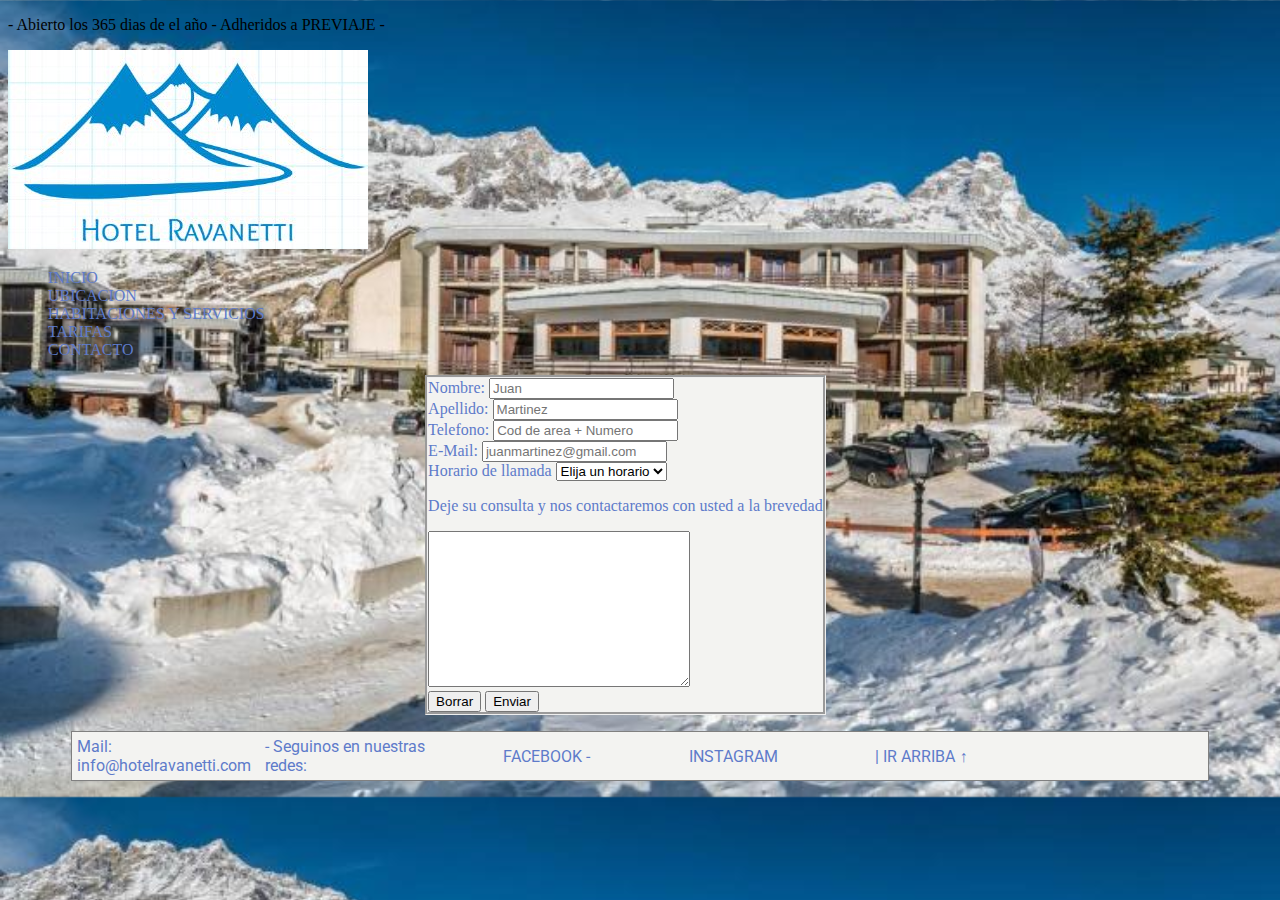
==== pages/contacto.html @ 8a92c785 "se agregaron carpetas, index y se modifico un archivo" ====
<!DOCTYPE html>
<html lang="en">

<head>
    <meta charset="UTF-8">
    <meta http-equiv="X-UA-Compatible" content="IE=edge">
    <meta name="viewport" content="width=device-width, initial-scale=1.0">
    <title>Hotel Ravanetti</title>
    <link rel="shortcut icon" href="../img/logo.JPG">
    <link rel="stylesheet" href="../css/style.css">
</head>

<body class="imagenfondo" >
    <header>
        <p class="publicidad">- Abierto los 365 dias de el año - Adheridos a PREVIAJE - </p>
    </header>
        <img class="logo" src="../img/logo.JPG" alt="LOGO DE EL HOTEL">
    <ul class="barra" >
        <li><a href="../index.html">INICIO</a></li>
        <li><a href="../pages/ubicacion.html">UBICACION</a></li>
        <li><a href="../pages/servicios.html">HABITACIONES Y SERVICIOS</a></li>
        <li><a href="../pages/tarifas.html">TARIFAS</a></li>
        <li><a href="../pages/contacto.html">CONTACTO</a></li>
    </ul>
    <article>
        <form class="datos">
            <label for="nombre">Nombre:</label>
            <input type="text" name="nombre" placeholder="Juan">
            <br>
            <label for="apellido">Apellido:</label>
            <input type="text" name="apellido" placeholder="Martinez">
            <br>
            <label for="telefono">Telefono:</label>
            <input type="tel" name="telefono" placeholder="Cod de area + Numero">
            <br>
            <label for="email">E-Mail:</label>
            <input type="email" name="email" placeholder="juanmartinez@gmail.com">
            <br>
            <label for="select">Horario de llamada</label>
                <select name="Horario">
                <option value="">Elija un horario</option>
                <option value="uno">de 8 a 14hs</option>
                <option value="dos">de 14 a 22hs</option>
            </select>
            <p>Deje su consulta y nos contactaremos con usted a la brevedad</p>
            <textarea name="consulta" id="" cols="30" rows="10"></textarea>
            <br>
            <input type="reset" value="Borrar">
            <input type="submit" value="Enviar">
        </form>
    </article>
    <footer>
        <ul class="final">
            <li><a href="mailto:info@hotelravanetti.com">Mail: info@hotelravanetti.com</a></li>
            <li>- Seguinos en nuestras redes: </li>
            <li><a href="https://www.facebook.com/hoteleuropa.com.ar/" target="_blank">FACEBOOK -</a></li>
            <li><a href="https://www.instagram.com/hotel_europa_sr/?hl=es" target="_blank">INSTAGRAM</a></li>
            <li><a href="../pages/contacto.html">| IR ARRIBA ↑</a></li>
        </ul>
    </footer>

</body>
</html>
---- css/style.css ----
@import url('https://fonts.googleapis.com/css2?family=Kaushan+Script&display=swap');
@import url('https://fonts.googleapis.com/css2?family=Roboto:wght@500&display=swap');

.imagenfondo {
    border-color: 1px solid greenyellow;
    background-image: url('../img/portada.jpg');   
    background-size: cover;

} 
/*contenedor de pagina*/
#grilla {
    /*border: 1px solid red;*/
    display: grid;
    grid-template-columns: auto auto auto;
    grid-template-rows: auto auto auto;
    grid-template-areas: "header header header"
    "article article article" "footer footer footer";
    grid-column-gap: 10px;
    grid-row-gap: 10px;
    justify-content: center;
}
/*template areas*/


header {
    grid-area: header;
}

article {
    grid-area: article;
}

footer {
    grid-area: footer;
}
/*publicidad*/
#publicidad {
    text-align: center;
    font-size: 25px;
    background-color: rgb(177, 188, 218, 0.5);
    /*border: groove 2px greenyellow;*/
    font-family: 'Kaushan Script', cursive;
    margin: 20px 200px 20px 200px;
}
/*Logo*/
#logo {
    display: flex;
    justify-content: center;
}

a {
    outline: none;
    text-decoration: none;
    color: rgb(94, 123, 202);
}
/*contenedor navegacion*/
#contnav {
    border: 2px solid transparent;
    background-color: rgb(243, 243, 241, 0.5);
    margin: 20px 50px 20px 50px;
}
#navg {
    display: flex;
    justify-content: space-around;
}
/*botones*/


li {
    list-style: none;
}

.arti {
    /*border: 2px solid purple;*/
    margin: 50px 50px 50px 50px;
    padding: 50px 50px 50px 50px;
    display: flex;
    
    justify-content: center;
}
/*footer*/
.final {
    font-family: 'Roboto', sans-serif;
    color: rgb(94, 123, 202);
    display: flex;
    justify-content: space-evenly;
    background-color: rgb(243, 243, 241, 0.8);
    font-size: 16px;
    overflow: hidden; 
    border: groove 1px gray;
    list-style-type: none;
    margin-left: 10px;
    margin-right: 10px;
    padding-left: 1%;
    padding-right: 1%;
}


.fotos {
    max-width: 300px;
    max-height: 300px;
    margin-left: 140px;
    margin-right: 80px;
}


.mapa {
    margin-left: 20%;
    margin-bottom: 50px ;
}

.direccion {
    background-color: rgb(243, 243, 241);
    font-family: 'Roboto', serif;
    width: 1100px;
    height: 35px;
    font-size: 25px;
    display: flex;
    justify-content: space-evenly;
    margin-left: 10%;
}


.datos {
    color: rgb(94, 123, 202);
    background-color: rgb(243, 243, 241);
    display: inline-block;
    border: groove 3px;
    margin-left: 33%;
}
/*media celular*/
@media screen and (min-width: 320px) {

    .imagenfondo {
        border-color: 1px solid greenyellow;
        background-image: url('../img/portada.jpg');   
        
    }
    #grilla {
        display: grid;
        grid-template-columns: 100%;
        grid-template-rows: auto auto auto;
        grid-template-areas: "header" "article" "footer";
    }

    #publicidad {
        display: flex;
        justify-content: center;
        transform: translate(3px, 1px);
        margin: 10px 10px 50px 10px;
    }

    #logo {
        display: flex;
        justify-content: center;
        transform: translate(3px,1px);
    
    }
    #contnav {
        display: flex;
        justify-content: space-around;
        align-items: center;
        background-color: rgb(243, 243, 241, 0.5);
        padding: 5px 5px 5px 5px;
        

    }
    #navg {
        background-color: rgb(243, 243, 241,0.8);
        font-family: 'Roboto', serif;
        font-size: 20px;
        display: grid;
        grid-template-rows: repeat(4, 5rem);
        padding: 5px 5px 5px 5px;
    }
    #info {
        display: grid;
        justify-content: center;
    }
    #mapa {
        display: flex;
        justify-content: center;
        transform: scale(0.5,0.5);
        margin: 20px 20px 20px 20px;

    }
    #direccion {
        background-color: rgb(243, 243, 241);
        font-family: 'Roboto', serif;
        display: grid;
        justify-content: space-around;
        align-content: center;
        margin: 10px 10px 10px 10px;
        padding: 20px 20px 20px 20px;    
        }
    .final {
        display: grid;
        justify-content: space-around;
        align-items: center;
        margin-left: 5%;
        margin-right: 5%;
        
    }



    /*media tablet*/
    
@media screen and (min-width: 650px) {
    #grilla {
        /*border: 1px solid red;*/
        display: grid;
        grid-template-columns: 50% 50%;
        grid-template-rows: auto auto;
        grid-template-areas: "header header"
        "article article" "footer footer";
        grid-column-gap: 10px;
        grid-row-gap: 10px;
    }
    #publicidad {
        text-align: center;
        font-size: 25px;
        background-color: rgb(177, 188, 218, 0.5);
        /*border: groove 2px greenyellow;*/
        font-family: 'Kaushan Script', cursive;
        margin: 20px 200px 20px 200px;
    }

    #contnav {
    display: flex;
    justify-content: center;
    border: 2px solid transparent;
    background-color: rgb(243, 243, 241, 0.5);
    margin: 20px 10px 20px 50px;
    
    }
    
    #navg {
    display: grid;
    grid-template-columns: repeat(5,1fr);
    grid-template-rows: 1fr;
    justify-items: center;
    align-items: center;
    align-content: center;
    font-family: 'Roboto', serif;
    background-color: rgb(243, 243, 241);
    margin: 20px 10px 20px 10px; 
    padding: 10px 10px 10px 10px;  
    }

    #mapa {
        display: flex;
        align-content: center;
        margin: 20px 20px 20px 20px;
        padding: 10px 10px 10px 10px;
        transform: scale(0.8,0.8);
    }

    .final {
    display: grid;
    grid-template-columns: repeat(6,1fr);
    grid-template-rows: 1fr;
    justify-items: center;
    align-items: center;
    font-family: 'Roboto', serif;
    font-size: 16px;
    background-color: rgb(243, 243, 241);
    margin-left: 5%;
    margin-right: 5%;
    padding: 5px 5px 5px 5px;
    }
}
}
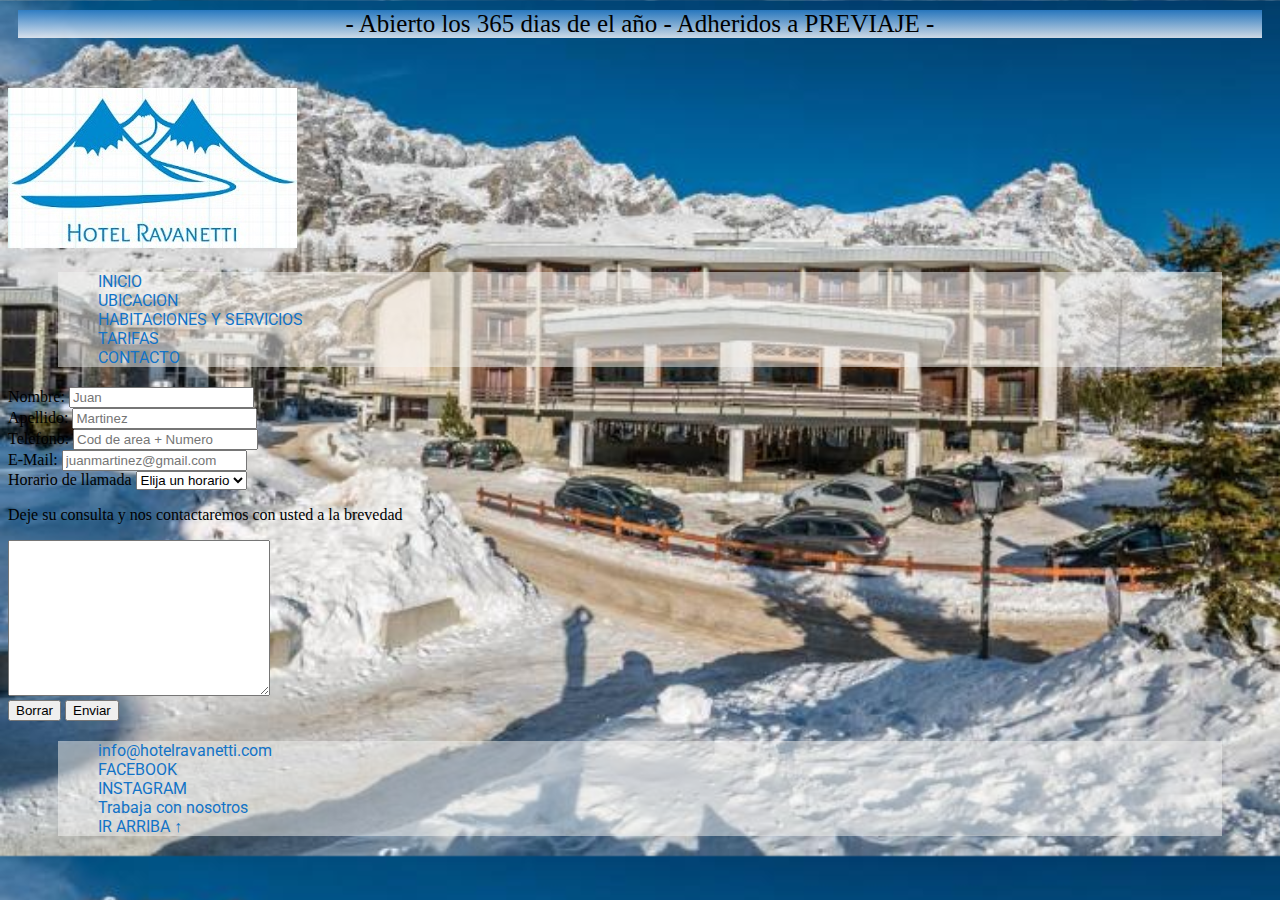
==== commit 00798795: "se incluye contacyo y se corrigen todos los links" ====
--- a/pages/contacto.html
+++ b/pages/contacto.html
@@ -1,28 +1,60 @@
 <!DOCTYPE html>
-<html lang="en">
+<html lang="es">
 
 <head>
     <meta charset="UTF-8">
     <meta http-equiv="X-UA-Compatible" content="IE=edge">
     <meta name="viewport" content="width=device-width, initial-scale=1.0">
-    <title>Hotel Ravanetti</title>
-    <link rel="shortcut icon" href="../img/logo.JPG">
-    <link rel="stylesheet" href="../css/style.css">
+    <title> Hotel Ravanetti - Contacto </title> <!-- titulo en ventana-->
+    <!-- logo en ventana-->
+    <link rel="shortcut icon" href="../img/logo.JPG"> 
+    <!--BS css-->
+    <link href="https://cdn.jsdelivr.net/npm/bootstrap@5.1.3/dist/css/bootstrap.min.css" rel="stylesheet" integrity="sha384-1BmE4kWBq78iYhFldvKuhfTAU6auU8tT94WrHftjDbrCEXSU1oBoqyl2QvZ6jIW3" crossorigin="anonymous">
+    <!--mi css-->
+    <link rel="stylesheet" href="../css/style.css"> 
 </head>
 
-<body class="imagenfondo" >
+<!-- inicio de body-->
+
+<body class="imagenfondo">
+
+    <!--inicio contenedor-->
+    <div class="container-fluid">
+
+    <!--inicio de header-->
+
     <header>
-        <p class="publicidad">- Abierto los 365 dias de el año - Adheridos a PREVIAJE - </p>
+        <!-- publicidad-->
+        <p id="publicidad">- Abierto los 365 dias de el año - Adheridos a PREVIAJE - </p>
+        <!--logo -->
+        <p><a href="../index.html"><img src="../img/logo.JPG" class="rounded mx-auto d-block" alt="LOGO HOTEL"></a></p>
+       
+        <!-- inicio navegador-->
+
+        <nav>
+            <ul class="nav justify-content-center">
+                <!-- botones-->
+                <li class="nav-item">
+                    <a class="nav-link active" aria-current="page" href="../index.html"> INICIO </a>
+                </li>
+                <li class="nav-item">
+                    <a class="nav-link active" href="../pages/ubicacion.html"> UBICACION </a>
+                </li>
+                <li class="nav-item">
+                    <a class="nav-link active" href="../pages/servicios.html"> HABITACIONES Y SERVICIOS </a>
+                </li>
+                <li class="nav-item">
+                    <a class="nav-link active" href="../pages/tarifas.html"> TARIFAS </a>
+                </li>
+                <li class="nav-item">
+                    <a class="nav-link active" href="../pages/contacto.html"> CONTACTO </a>
+                </li>
+            </ul>
+        </nav>
+    <!-- fin de header -->
     </header>
-        <img class="logo" src="../img/logo.JPG" alt="LOGO DE EL HOTEL">
-    <ul class="barra" >
-        <li><a href="../index.html">INICIO</a></li>
-        <li><a href="../pages/ubicacion.html">UBICACION</a></li>
-        <li><a href="../pages/servicios.html">HABITACIONES Y SERVICIOS</a></li>
-        <li><a href="../pages/tarifas.html">TARIFAS</a></li>
-        <li><a href="../pages/contacto.html">CONTACTO</a></li>
-    </ul>
-    <article>
+    <!--Inicio formulario contacto-->
+    <article class="container-fluid" >
         <form class="datos">
             <label for="nombre">Nombre:</label>
             <input type="text" name="nombre" placeholder="Juan">
@@ -48,16 +80,38 @@
             <input type="reset" value="Borrar">
             <input type="submit" value="Enviar">
         </form>
+        <!-- Fin formulario contacto-->
     </article>
+    <!-- inicio footer-->
     <footer>
-        <ul class="final">
-            <li><a href="mailto:info@hotelravanetti.com">Mail: info@hotelravanetti.com</a></li>
-            <li>- Seguinos en nuestras redes: </li>
-            <li><a href="https://www.facebook.com/hoteleuropa.com.ar/" target="_blank">FACEBOOK -</a></li>
-            <li><a href="https://www.instagram.com/hotel_europa_sr/?hl=es" target="_blank">INSTAGRAM</a></li>
-            <li><a href="../pages/contacto.html">| IR ARRIBA ↑</a></li>
-        </ul>
+
+        <nav>
+            <ul class="nav justify-content-center">
+                <li class="nav-item">
+                    <a class="nav-link active" aria-current="page" href="mailto:info@hotelravanetti.com"> info@hotelravanetti.com </a>
+                </li>
+                <li class="nav-item">
+                    <a class="nav-link active" href="#"> FACEBOOK </a>
+                </li>
+                <li class="nav-item">
+                    <a class="nav-link active" href="#"> INSTAGRAM </a>
+                </li>
+                <li class="nav-item">
+                    <a class="nav-link active" href="#"> Trabaja con nosotros </a>
+                </li>
+                <li class="nav-item">
+                    <a class="nav-link active" href="../pages/contacto.html"> IR ARRIBA ↑ </a>
+                </li>
+            </nav>
     </footer>
+    <!--fin footer-->
+<!--fin de contenedor-->
+</div>
+
+<!-- JS de BS-->
+<script src="https://cdn.jsdelivr.net/npm/bootstrap@5.1.3/dist/js/bootstrap.bundle.min.js" integrity="sha384-ka7Sk0Gln4gmtz2MlQnikT1wXgYsOg+OMhuP+IlRH9sENBO0LRn5q+8nbTov4+1p" crossorigin="anonymous"></script>
+<script src="https://cdn.jsdelivr.net/npm/@popperjs/core@2.10.2/dist/umd/popper.min.js" integrity="sha384-7+zCNj/IqJ95wo16oMtfsKbZ9ccEh31eOz1HGyDuCQ6wgnyJNSYdrPa03rtR1zdB" crossorigin="anonymous"></script>
+<script src="https://cdn.jsdelivr.net/npm/bootstrap@5.1.3/dist/js/bootstrap.min.js" integrity="sha384-QJHtvGhmr9XOIpI6YVutG+2QOK9T+ZnN4kzFN1RtK3zEFEIsxhlmWl5/YESvpZ13" crossorigin="anonymous"></script>
 
 </body>
 </html>--- a/css/style.css
+++ b/css/style.css
@@ -7,9 +7,10 @@
     background-size: cover;
 
 } 
+
 /*contenedor de pagina*/
+
 #grilla {
-    /*border: 1px solid red;*/
     display: grid;
     grid-template-columns: auto auto auto;
     grid-template-rows: auto auto auto;
@@ -19,8 +20,8 @@
     grid-row-gap: 10px;
     justify-content: center;
 }
+
 /*template areas*/
-
 
 header {
     grid-area: header;
@@ -33,107 +34,124 @@
 footer {
     grid-area: footer;
 }
+
 /*publicidad*/
+
 #publicidad {
     text-align: center;
     font-size: 25px;
     background-color: rgb(177, 188, 218, 0.5);
     /*border: groove 2px greenyellow;*/
-    font-family: 'Kaushan Script', cursive;
     margin: 20px 200px 20px 200px;
-}
-/*Logo*/
-#logo {
-    display: flex;
-    justify-content: center;
-}
+    background-image: linear-gradient(rgb(18,115,199,0.7),rgb(255, 255, 255,0.7));
+}
+/*links cambio de color*/
 
 a {
     outline: none;
     text-decoration: none;
-    color: rgb(94, 123, 202);
-}
+    color: rgba(94, 123, 202, 0.8);
+    transition: all 1s;
+}
+a:hover {
+    color: rgb(18, 115, 199);
+}
+
+li {
+    list-style: none;
+    transition: all 2s;
+}
+
+li:hover {
+    background-color: rgb(134, 165, 248);
+}
+
 /*contenedor navegacion*/
-#contnav {
-    border: 2px solid transparent;
+
+.nav {
+    border: 2px solid groove;
     background-color: rgb(243, 243, 241, 0.5);
     margin: 20px 50px 20px 50px;
-}
-#navg {
-    display: flex;
-    justify-content: space-around;
-}
-/*botones*/
-
-
-li {
-    list-style: none;
-}
+    font-family: 'Roboto', sans-serif;
+
+}
+
+.nav-link {
+    color: rgb(18, 115, 199);
+}
+
+/*ARTICLE*/
 
 .arti {
     /*border: 2px solid purple;*/
     margin: 50px 50px 50px 50px;
     padding: 50px 50px 50px 50px;
     display: flex;
-    
-    justify-content: center;
-}
-/*footer*/
-.final {
-    font-family: 'Roboto', sans-serif;
-    color: rgb(94, 123, 202);
-    display: flex;
-    justify-content: space-evenly;
-    background-color: rgb(243, 243, 241, 0.8);
-    font-size: 16px;
-    overflow: hidden; 
-    border: groove 1px gray;
-    list-style-type: none;
-    margin-left: 10px;
+    justify-content: center;
+}
+
+/*MAPA*/
+
+.card {
+    display: flex;
+    justify-content: center;
+    transform: scale(0.9,0.9);
+    margin: 20px 20px 20px 20px;
+}
+
+.card-text {
+    display: flex;
+    justify-content: center;
+}
+
+/* CAROUSEL */
+.carousel {
+    display: flex;
+    justify-content: center;
+}
+.carousel-inner {
+    display: flex;
+    padding-top: 50px;
+    height: 700px;
+    width: 700px;
+}
+.titulo5 {
+    color: black;
+    font-weight: bold;
+}
+.colorcarousel {
+    color: rgb(18, 115, 199);
+    font-weight: bold;
+}
+.carousel-caption {
+    display: flex;
+    justify-content: center;
+    transform: translate(110px, -220px);
+    padding-top: 5px;
+}
+    .carousel-control-prev-icon {
+        transform: translate(0px, -30px);
+    }
+    .carousel-control-next-icon {
+        transform: translate(0px, -30px);
+}
+
+/*TARIFAS*/
+
+th {
+    display: flex;
+    justify-content: center;
+    margin-left: 50px;
     margin-right: 10px;
-    padding-left: 1%;
-    padding-right: 1%;
-}
-
-
-.fotos {
-    max-width: 300px;
-    max-height: 300px;
-    margin-left: 140px;
-    margin-right: 80px;
-}
-
-
-.mapa {
-    margin-left: 20%;
-    margin-bottom: 50px ;
-}
-
-.direccion {
-    background-color: rgb(243, 243, 241);
-    font-family: 'Roboto', serif;
-    width: 1100px;
-    height: 35px;
-    font-size: 25px;
-    display: flex;
-    justify-content: space-evenly;
-    margin-left: 10%;
-}
-
-
-.datos {
-    color: rgb(94, 123, 202);
-    background-color: rgb(243, 243, 241);
-    display: inline-block;
-    border: groove 3px;
-    margin-left: 33%;
-}
+}
+ 
+
 /*media celular*/
 @media screen and (min-width: 320px) {
 
     .imagenfondo {
         border-color: 1px solid greenyellow;
-        background-image: url('../img/portada.jpg');   
+        background-image: url('../img/portada.jpg');
         
     }
     #grilla {
@@ -146,128 +164,93 @@
     #publicidad {
         display: flex;
         justify-content: center;
-        transform: translate(3px, 1px);
         margin: 10px 10px 50px 10px;
     }
 
     #logo {
         display: flex;
         justify-content: center;
-        transform: translate(3px,1px);
-    
-    }
-    #contnav {
-        display: flex;
-        justify-content: space-around;
-        align-items: center;
+    }
+   
+    .carousel-inner {
+        padding-top: 50px;
+        height: 700px;
+        width: 700px;
+    }
+    .carousel-caption {
+        display: flex;
+        justify-content: center;
+        transform: translate(0px, -120px);
+        padding-top: 5px;
+
+    }
+    .titulo5 {
+        color: black;
+        font-weight: bold;
+    }
+    .colorcarousel {
+        color: rgb(18, 115, 199);
+        font-weight: bold;
         background-color: rgb(243, 243, 241, 0.5);
-        padding: 5px 5px 5px 5px;
+    }
+    .carousel-control-prev-icon {
+        transform: translate(0px, -130px);
+    }
+    .carousel-control-next-icon {
+        transform: translate(0px, -130px);
+    }
+}
+/*media celular*/
+@media screen and (min-width: 600px) {
+
+    .imagenfondo {
+        border-color: 1px solid greenyellow;
+        background-image: url('../img/portada.jpg');
         
-
-    }
-    #navg {
-        background-color: rgb(243, 243, 241,0.8);
-        font-family: 'Roboto', serif;
-        font-size: 20px;
+    }
+    #grilla {
         display: grid;
-        grid-template-rows: repeat(4, 5rem);
-        padding: 5px 5px 5px 5px;
-    }
-    #info {
-        display: grid;
-        justify-content: center;
-    }
-    #mapa {
-        display: flex;
-        justify-content: center;
-        transform: scale(0.5,0.5);
-        margin: 20px 20px 20px 20px;
-
-    }
-    #direccion {
-        background-color: rgb(243, 243, 241);
-        font-family: 'Roboto', serif;
-        display: grid;
-        justify-content: space-around;
-        align-content: center;
-        margin: 10px 10px 10px 10px;
-        padding: 20px 20px 20px 20px;    
-        }
-    .final {
-        display: grid;
-        justify-content: space-around;
-        align-items: center;
-        margin-left: 5%;
-        margin-right: 5%;
-        
-    }
-
-
-
-    /*media tablet*/
-    
-@media screen and (min-width: 650px) {
-    #grilla {
-        /*border: 1px solid red;*/
-        display: grid;
-        grid-template-columns: 50% 50%;
-        grid-template-rows: auto auto;
-        grid-template-areas: "header header"
-        "article article" "footer footer";
-        grid-column-gap: 10px;
-        grid-row-gap: 10px;
-    }
+        grid-template-columns: 100%;
+        grid-template-rows: auto auto auto;
+        grid-template-areas: "header" "article" "footer";
+    }
+
     #publicidad {
-        text-align: center;
-        font-size: 25px;
-        background-color: rgb(177, 188, 218, 0.5);
-        /*border: groove 2px greenyellow;*/
-        font-family: 'Kaushan Script', cursive;
-        margin: 20px 200px 20px 200px;
-    }
-
-    #contnav {
-    display: flex;
-    justify-content: center;
-    border: 2px solid transparent;
-    background-color: rgb(243, 243, 241, 0.5);
-    margin: 20px 10px 20px 50px;
-    
-    }
-    
-    #navg {
-    display: grid;
-    grid-template-columns: repeat(5,1fr);
-    grid-template-rows: 1fr;
-    justify-items: center;
-    align-items: center;
-    align-content: center;
-    font-family: 'Roboto', serif;
-    background-color: rgb(243, 243, 241);
-    margin: 20px 10px 20px 10px; 
-    padding: 10px 10px 10px 10px;  
-    }
-
-    #mapa {
-        display: flex;
-        align-content: center;
-        margin: 20px 20px 20px 20px;
-        padding: 10px 10px 10px 10px;
-        transform: scale(0.8,0.8);
-    }
-
-    .final {
-    display: grid;
-    grid-template-columns: repeat(6,1fr);
-    grid-template-rows: 1fr;
-    justify-items: center;
-    align-items: center;
-    font-family: 'Roboto', serif;
-    font-size: 16px;
-    background-color: rgb(243, 243, 241);
-    margin-left: 5%;
-    margin-right: 5%;
-    padding: 5px 5px 5px 5px;
-    }
-}
-}+        display: flex;
+        justify-content: center;
+        margin: 10px 10px 50px 10px;
+    }
+
+    #logo {
+        display: flex;
+        justify-content: center;
+    }
+   
+    .carousel-inner {
+        padding-top: 50px;
+        height: 700px;
+        width: 700px;
+    }
+    .carousel-caption {
+        display: flex;
+        justify-content: center;
+        transform: translate(0px, 0px);
+        padding-top: 5px;
+
+    }
+    .titulo5 {
+        color: black;
+        font-weight: bold;
+    }
+    .colorcarousel {
+        color: rgb(18, 115, 199);
+        font-weight: bold;
+        background-color: rgb(243, 243, 241, 0.5);
+    }
+    .carousel-control-prev-icon {
+        transform: translate(0px, -30px);
+    }
+    .carousel-control-next-icon {
+        transform: translate(0px, -30px);
+    }
+}
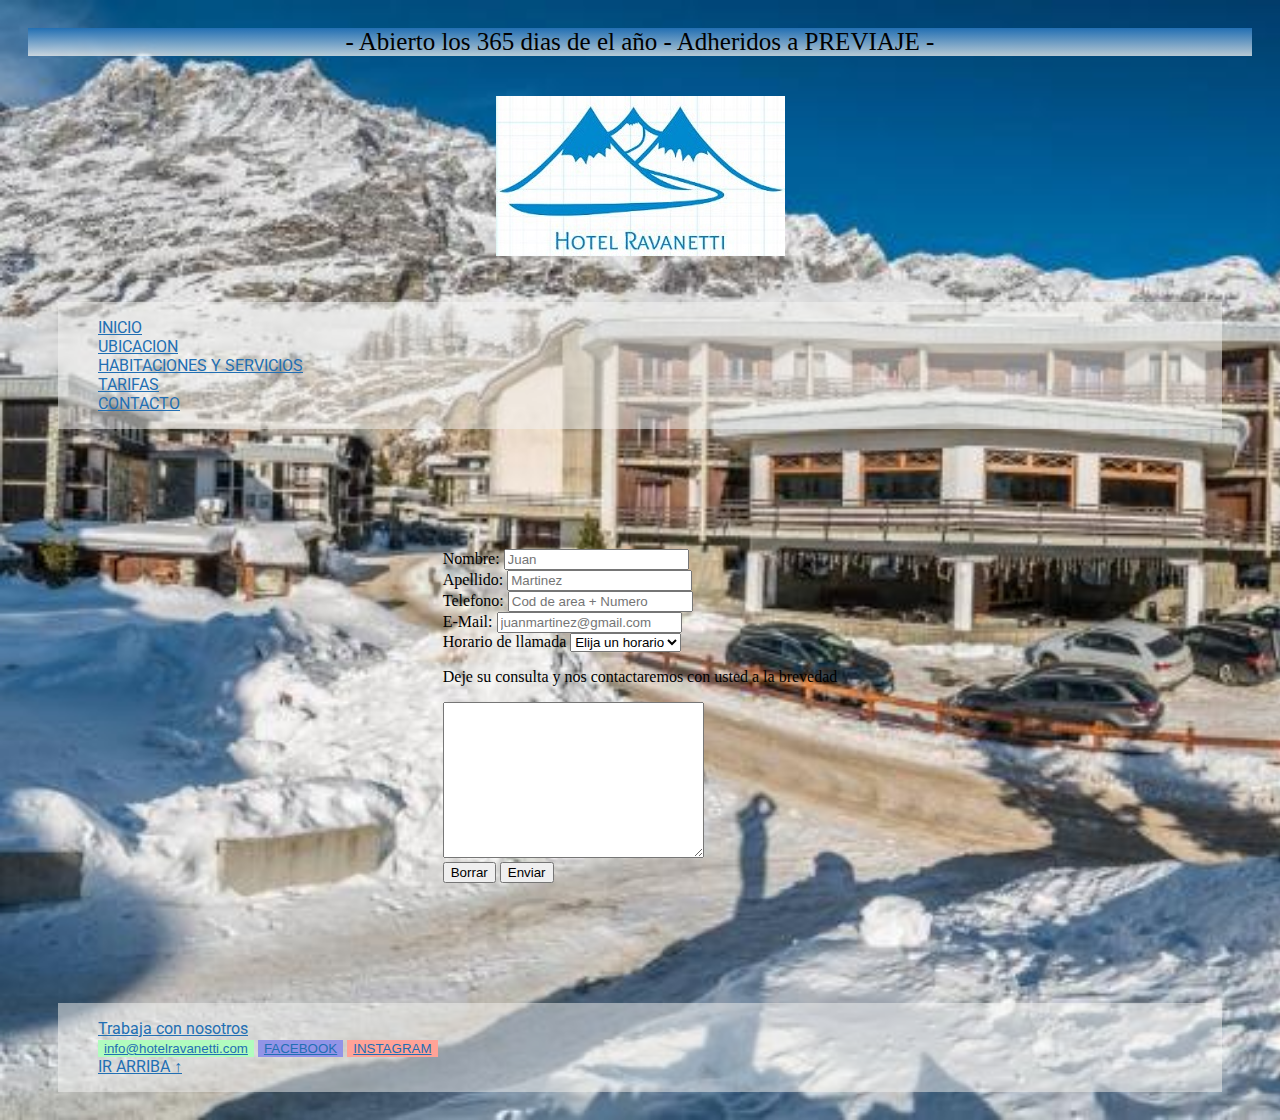
==== commit 2114cad5: "agregado de keywords,descripcion, mapa y extend" ====
--- a/pages/contacto.html
+++ b/pages/contacto.html
@@ -5,18 +5,20 @@
     <meta charset="UTF-8">
     <meta http-equiv="X-UA-Compatible" content="IE=edge">
     <meta name="viewport" content="width=device-width, initial-scale=1.0">
+    <meta name="description" content="Lujoso hotel ubicado en la patagonia Argentina con vista a la montaña">
+    <meta name="keywords" content="CONTACTO, INICIO, HOTEL, ALOJAMIENTO, ESTADIA, RESERVA, PATAGONIA, ARGENTINA, TURISMO, VACACIONES, SPA," > 
     <title> Hotel Ravanetti - Contacto </title> <!-- titulo en ventana-->
     <!-- logo en ventana-->
     <link rel="shortcut icon" href="../img/logo.JPG"> 
     <!--BS css-->
     <link href="https://cdn.jsdelivr.net/npm/bootstrap@5.1.3/dist/css/bootstrap.min.css" rel="stylesheet" integrity="sha384-1BmE4kWBq78iYhFldvKuhfTAU6auU8tT94WrHftjDbrCEXSU1oBoqyl2QvZ6jIW3" crossorigin="anonymous">
     <!--mi css-->
-    <link rel="stylesheet" href="../css/style.css"> 
+    <link rel="stylesheet" href="../scss/styles.css"> 
 </head>
 
 <!-- inicio de body-->
 
-<body class="imagenfondo">
+<body>
 
     <!--inicio contenedor-->
     <div class="container-fluid">
@@ -25,7 +27,7 @@
 
     <header>
         <!-- publicidad-->
-        <p id="publicidad">- Abierto los 365 dias de el año - Adheridos a PREVIAJE - </p>
+        <p id="publi">- Abierto los 365 dias de el año - Adheridos a PREVIAJE - </p>
         <!--logo -->
         <p><a href="../index.html"><img src="../img/logo.JPG" class="rounded mx-auto d-block" alt="LOGO HOTEL"></a></p>
        
@@ -88,21 +90,28 @@
         <nav>
             <ul class="nav justify-content-center">
                 <li class="nav-item">
+                    <a class="nav-link active" href="#"> Trabaja con nosotros </a>
+                </li>
+                <button class="btn--send-mail" >
+                <li class="nav-item">
                     <a class="nav-link active" aria-current="page" href="mailto:info@hotelravanetti.com"> info@hotelravanetti.com </a>
                 </li>
+                </button>
+                <button class="btn--facebook">
                 <li class="nav-item">
                     <a class="nav-link active" href="#"> FACEBOOK </a>
                 </li>
+                </button>
+                <button class="btn--instagram">
                 <li class="nav-item">
                     <a class="nav-link active" href="#"> INSTAGRAM </a>
                 </li>
-                <li class="nav-item">
-                    <a class="nav-link active" href="#"> Trabaja con nosotros </a>
-                </li>
+                </button>
                 <li class="nav-item">
                     <a class="nav-link active" href="../pages/contacto.html"> IR ARRIBA ↑ </a>
                 </li>
             </nav>
+        
     </footer>
     <!--fin footer-->
 <!--fin de contenedor-->
--- a/scss/styles.css
+++ b/scss/styles.css
@@ -0,0 +1,83 @@
+@import url("https://fonts.googleapis.com/css2?family=Roboto:wght@500&display=swap");
+body {
+  background-image: url(../img/portada.jpg);
+  background-size: cover;
+}
+
+header, footer {
+  display: flex;
+  flex-direction: column;
+  justify-content: center;
+}
+
+header #publi, footer #publi {
+  text-align: center;
+  font-size: 25px;
+  background-color: #f3f3f180;
+  /*border: groove 2px greenyellow;*/
+  background-image: linear-gradient(#226fb3, #f3f3f180);
+}
+
+header p, footer p {
+  display: flex;
+  flex-direction: row;
+  justify-content: center;
+  font-size: 25px;
+  text-align: center;
+  /*border: 1px solid red;*/
+  margin: 20px 20px 20px 20px;
+}
+
+header nav, footer nav {
+  display: flex;
+  flex-direction: column;
+  /*border: 2px groove;*/
+  background-color: #f3f3f180;
+  margin: 20px 50px 20px 50px;
+  font-family: 'Roboto', sans-serif;
+}
+
+header nav li, footer nav li {
+  list-style: none;
+  transition: all 2s;
+}
+
+header nav li:hover, footer nav li:hover {
+  background-color: #86a5f8;
+}
+
+header nav li .nav-link, footer nav li .nav-link {
+  color: #226fb3;
+  transition: all 2s;
+}
+
+header nav li .nav-link:hover, footer nav li .nav-link:hover {
+  color: whitesmoke;
+}
+
+article {
+  margin: 50px 50px 50px 50px;
+  padding: 50px 50px 50px 50px;
+  display: flex;
+  justify-content: center;
+}
+
+.btn--instagram {
+  background-color: #ffa397;
+  border: none;
+}
+
+.btn--facebook {
+  background-color: #9294e7;
+  border: none;
+}
+
+.btn--send-mail {
+  background-color: #b1fcbe;
+  border: none;
+}
+
+.btn {
+  color: #226fb3;
+  background-color: #b1b8f8;
+}
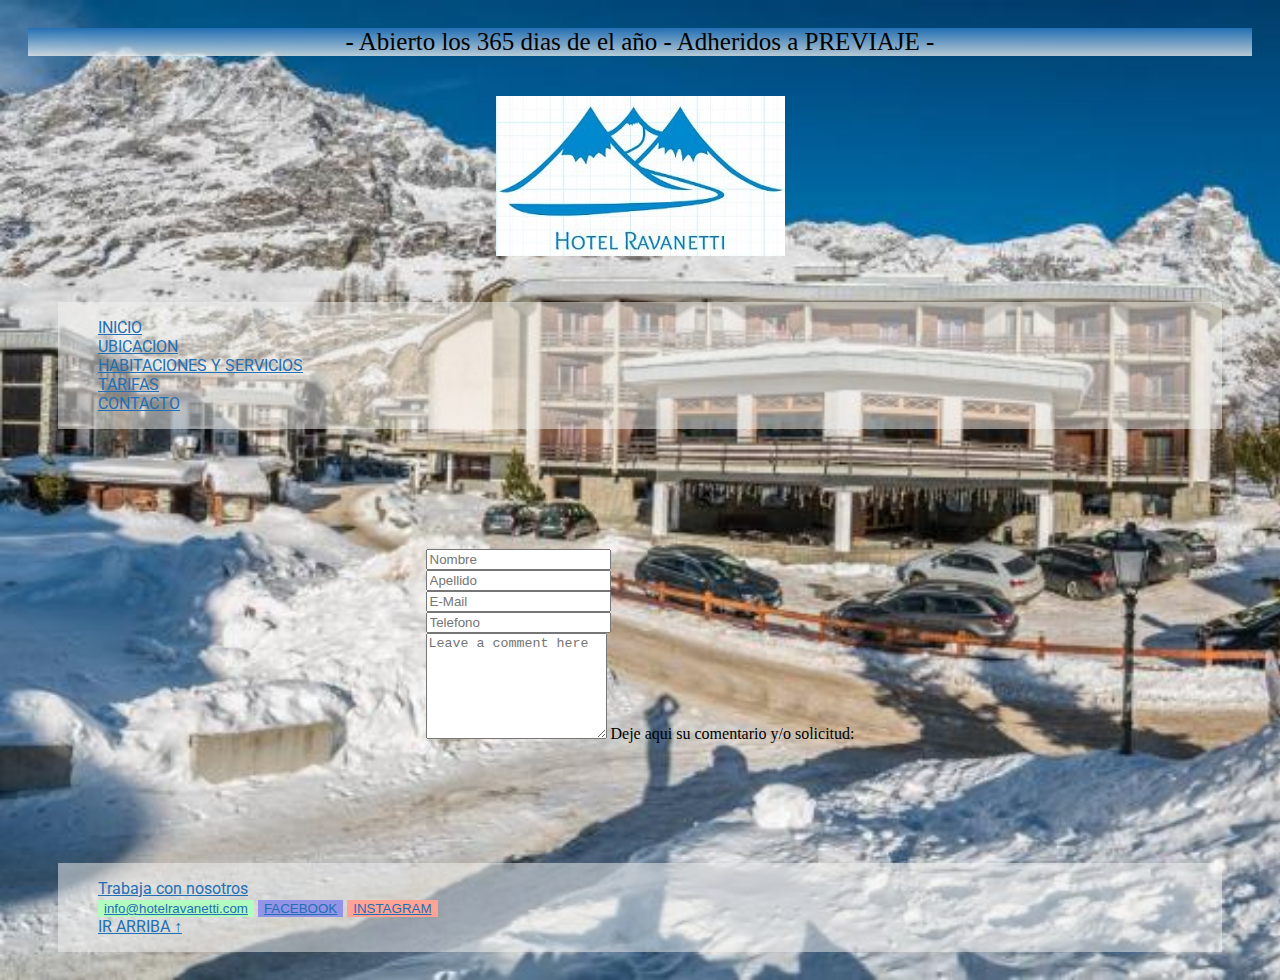
==== commit 571821af: "se agregaron mas palabra de SEO, se corrijieron los titulos de las paginas, se corrigio el formulari" ====
--- a/pages/contacto.html
+++ b/pages/contacto.html
@@ -5,9 +5,11 @@
     <meta charset="UTF-8">
     <meta http-equiv="X-UA-Compatible" content="IE=edge">
     <meta name="viewport" content="width=device-width, initial-scale=1.0">
+    <!-- SEO -->
     <meta name="description" content="Lujoso hotel ubicado en la patagonia Argentina con vista a la montaña">
     <meta name="keywords" content="CONTACTO, INICIO, HOTEL, ALOJAMIENTO, ESTADIA, RESERVA, PATAGONIA, ARGENTINA, TURISMO, VACACIONES, SPA," > 
-    <title> Hotel Ravanetti - Contacto </title> <!-- titulo en ventana-->
+    <!-- titulo en ventana-->
+    <title> Hotel Ravanetti - Contacto </title> 
     <!-- logo en ventana-->
     <link rel="shortcut icon" href="../img/logo.JPG"> 
     <!--BS css-->
@@ -57,31 +59,24 @@
     </header>
     <!--Inicio formulario contacto-->
     <article class="container-fluid" >
-        <form class="datos">
-            <label for="nombre">Nombre:</label>
-            <input type="text" name="nombre" placeholder="Juan">
-            <br>
-            <label for="apellido">Apellido:</label>
-            <input type="text" name="apellido" placeholder="Martinez">
-            <br>
-            <label for="telefono">Telefono:</label>
-            <input type="tel" name="telefono" placeholder="Cod de area + Numero">
-            <br>
-            <label for="email">E-Mail:</label>
-            <input type="email" name="email" placeholder="juanmartinez@gmail.com">
-            <br>
-            <label for="select">Horario de llamada</label>
-                <select name="Horario">
-                <option value="">Elija un horario</option>
-                <option value="uno">de 8 a 14hs</option>
-                <option value="dos">de 14 a 22hs</option>
-            </select>
-            <p>Deje su consulta y nos contactaremos con usted a la brevedad</p>
-            <textarea name="consulta" id="" cols="30" rows="10"></textarea>
-            <br>
-            <input type="reset" value="Borrar">
-            <input type="submit" value="Enviar">
-        </form>
+        <div class="row g-3">
+            <div class="col-md-6">
+              <input type="text" class="form-control" placeholder="Nombre" aria-label="Nombre">
+            </div>
+            <div class="col-md-6 ">
+              <input type="text" class="form-control" placeholder="Apellido" aria-label="Apellido">
+            </div>
+            <div class="col-md-6">
+                <input type="email" class="form-control" placeholder="E-Mail" id="inputEmail4">
+              </div>
+              <div class="col-md-6 ">
+                <input type="tel" class="form-control" placeholder="Telefono" aria-label="telefono">
+              </div>
+              <div class="form-floating">
+                <textarea class="form-control" placeholder="Leave a comment here" id="floatingTextarea2" style="height: 100px"></textarea>
+                <label for="floatingTextarea2">Deje aqui su comentario y/o solicitud:</label>
+              </div>
+          </div>
         <!-- Fin formulario contacto-->
     </article>
     <!-- inicio footer-->
--- a/scss/styles.css
+++ b/scss/styles.css
@@ -81,3 +81,13 @@
   color: #226fb3;
   background-color: #b1b8f8;
 }
+
+.p-3 {
+  font-family: 'Roboto', sans-serif;
+  font-weight: bold;
+}
+
+.alert {
+  display: flex;
+  justify-content: center;
+}
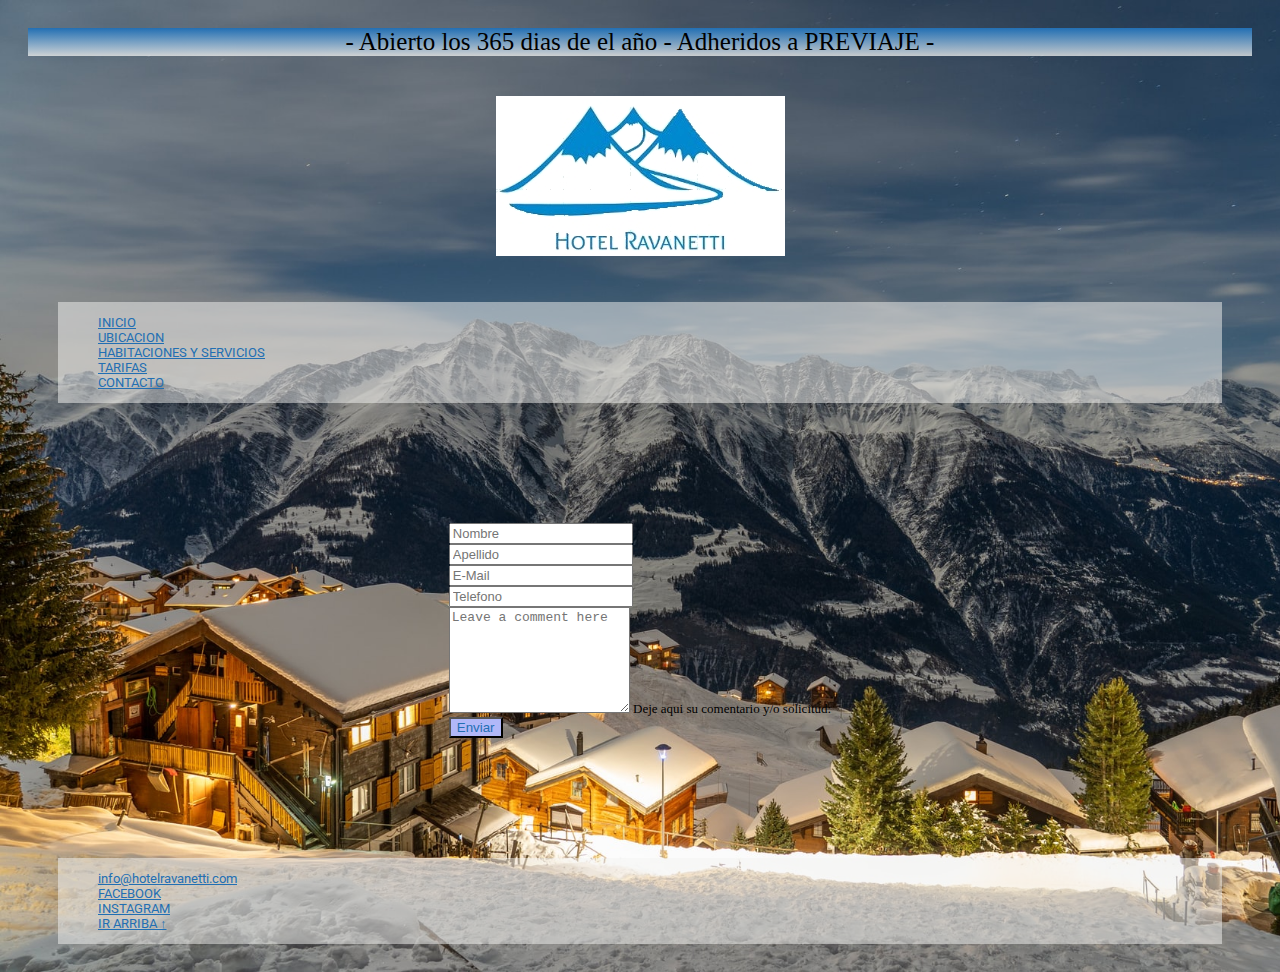
==== commit 22ec0c80: "se corrigio carousel, tamaño de letras, vista mobile y desktop y afino detalles para la entrega" ====
--- a/pages/contacto.html
+++ b/pages/contacto.html
@@ -76,37 +76,27 @@
                 <textarea class="form-control" placeholder="Leave a comment here" id="floatingTextarea2" style="height: 100px"></textarea>
                 <label for="floatingTextarea2">Deje aqui su comentario y/o solicitud:</label>
               </div>
+              <button type="submit" class="btn btn-primary">Enviar</button>
           </div>
         <!-- Fin formulario contacto-->
     </article>
     <!-- inicio footer-->
     <footer>
-
         <nav>
             <ul class="nav justify-content-center">
                 <li class="nav-item">
-                    <a class="nav-link active" href="#"> Trabaja con nosotros </a>
-                </li>
-                <button class="btn--send-mail" >
-                <li class="nav-item">
                     <a class="nav-link active" aria-current="page" href="mailto:info@hotelravanetti.com"> info@hotelravanetti.com </a>
                 </li>
-                </button>
-                <button class="btn--facebook">
                 <li class="nav-item">
-                    <a class="nav-link active" href="#"> FACEBOOK </a>
+                    <a class="nav-link active" href="FACEBOOK" target="_blank"> FACEBOOK </a>
                 </li>
-                </button>
-                <button class="btn--instagram">
                 <li class="nav-item">
-                    <a class="nav-link active" href="#"> INSTAGRAM </a>
+                    <a class="nav-link active" href="INSTAGRAM" target="_blank"> INSTAGRAM </a>
                 </li>
-                </button>
                 <li class="nav-item">
-                    <a class="nav-link active" href="../pages/contacto.html"> IR ARRIBA ↑ </a>
+                    <a class="nav-link active" href="#"> IR ARRIBA ↑ </a>
                 </li>
             </nav>
-        
     </footer>
     <!--fin footer-->
 <!--fin de contenedor-->
--- a/scss/styles.css
+++ b/scss/styles.css
@@ -1,93 +1,166 @@
 @import url("https://fonts.googleapis.com/css2?family=Roboto:wght@500&display=swap");
-body {
-  background-image: url(../img/portada.jpg);
-  background-size: cover;
+@media screen and (min-width: 320px) {
+  body {
+    background-image: url(../img/portada.jpg);
+    background-size: cover;
+  }
+  header, footer {
+    display: flex;
+    flex-direction: column;
+    justify-content: center;
+  }
+  header #publi, footer #publi {
+    text-align: center;
+    font-size: 15px;
+    background-color: #f3f3f180;
+    /*border: groove 2px greenyellow;*/
+    background-image: linear-gradient(#226fb3, #f3f3f180);
+  }
+  header p, footer p {
+    display: flex;
+    flex-direction: row;
+    justify-content: center;
+    font-size: 15px;
+    text-align: center;
+    /*border: 1px solid red;*/
+    margin: 20px 20px 20px 20px;
+  }
+  header nav, footer nav {
+    display: flex;
+    flex-direction: column;
+    /*border: 2px groove;*/
+    background-color: #f3f3f180;
+    margin: 20px 50px 20px 50px;
+    font-family: 'Roboto', sans-serif;
+    font-size: 13px;
+  }
+  header nav li, footer nav li {
+    list-style: none;
+    transition: all 2s;
+    font-size: 13px;
+  }
+  header nav li:hover, footer nav li:hover {
+    font-size: 13px;
+    background-color: #86a5f8;
+  }
+  header nav li .nav-link, footer nav li .nav-link {
+    color: #226fb3;
+    font-size: 13px;
+    transition: all 2s;
+  }
+  header nav li .nav-link:hover, footer nav li .nav-link:hover {
+    font-size: 13px;
+    color: whitesmoke;
+  }
+  article {
+    margin: 10px 50px 50px 10px;
+    padding: 10px 50px 50px 10px;
+    display: flex;
+    justify-content: center;
+  }
+  .btn {
+    color: #226fb3;
+    background-color: #b1b8f8;
+  }
+  .p-3 {
+    font-family: 'Roboto', sans-serif;
+    font-weight: bold;
+    font-size: 13px;
+  }
+  .ubic {
+    display: flex;
+    flex-direction: row;
+    justify-content: center;
+    text-align: center;
+    font-size: 15px;
+    background-color: #d4f5ea;
+    margin: 20px 20px 20px 20px;
+  }
+  .colorcarousel {
+    transform: translate(1px, 30px);
+    color: black;
+    background-color: #f3f3f180;
+    justify-content: baseline;
+    font-size: 13px;
+  }
+  .row, .form-control {
+    font-size: 13px;
+  }
 }
 
-header, footer {
-  display: flex;
-  flex-direction: column;
-  justify-content: center;
+@media screen and (min-width: 650px) {
+  body {
+    background-image: url(../img/portada.jpg);
+    background-size: cover;
+  }
+  header, footer {
+    display: flex;
+    flex-direction: column;
+    justify-content: center;
+  }
+  header #publi, footer #publi {
+    text-align: center;
+    font-size: 25px;
+    background-color: #f3f3f180;
+    /*border: groove 2px greenyellow;*/
+    background-image: linear-gradient(#226fb3, #f3f3f180);
+  }
+  header p, footer p {
+    display: flex;
+    flex-direction: row;
+    justify-content: center;
+    font-size: 25px;
+    text-align: center;
+    /*border: 1px solid red;*/
+    margin: 20px 20px 20px 20px;
+  }
+  header nav, footer nav {
+    display: flex;
+    flex-direction: column;
+    /*border: 2px groove;*/
+    background-color: #f3f3f180;
+    margin: 20px 50px 20px 50px;
+    font-family: 'Roboto', sans-serif;
+  }
+  header nav li, footer nav li {
+    list-style: none;
+    transition: all 2s;
+  }
+  header nav li:hover, footer nav li:hover {
+    background-color: #86a5f8;
+  }
+  header nav li .nav-link, footer nav li .nav-link {
+    color: #226fb3;
+    transition: all 2s;
+  }
+  header nav li .nav-link:hover, footer nav li .nav-link:hover {
+    color: whitesmoke;
+  }
+  article {
+    margin: 50px 50px 50px 50px;
+    padding: 50px 50px 50px 50px;
+    display: flex;
+    justify-content: center;
+  }
+  .btn {
+    color: #226fb3;
+    background-color: #b1b8f8;
+  }
+  .p-3 {
+    font-family: 'Roboto', sans-serif;
+    font-weight: bold;
+  }
+  .ubic {
+    display: flex;
+    flex-direction: row;
+    justify-content: center;
+    background-color: #d4f5ea;
+    margin: 20px 100px 20px 100px;
+  }
+  .colorcarousel {
+    color: black;
+    background-color: #f3f3f180;
+    justify-content: baseline;
+    font-size: 16px;
+  }
 }
-
-header #publi, footer #publi {
-  text-align: center;
-  font-size: 25px;
-  background-color: #f3f3f180;
-  /*border: groove 2px greenyellow;*/
-  background-image: linear-gradient(#226fb3, #f3f3f180);
-}
-
-header p, footer p {
-  display: flex;
-  flex-direction: row;
-  justify-content: center;
-  font-size: 25px;
-  text-align: center;
-  /*border: 1px solid red;*/
-  margin: 20px 20px 20px 20px;
-}
-
-header nav, footer nav {
-  display: flex;
-  flex-direction: column;
-  /*border: 2px groove;*/
-  background-color: #f3f3f180;
-  margin: 20px 50px 20px 50px;
-  font-family: 'Roboto', sans-serif;
-}
-
-header nav li, footer nav li {
-  list-style: none;
-  transition: all 2s;
-}
-
-header nav li:hover, footer nav li:hover {
-  background-color: #86a5f8;
-}
-
-header nav li .nav-link, footer nav li .nav-link {
-  color: #226fb3;
-  transition: all 2s;
-}
-
-header nav li .nav-link:hover, footer nav li .nav-link:hover {
-  color: whitesmoke;
-}
-
-article {
-  margin: 50px 50px 50px 50px;
-  padding: 50px 50px 50px 50px;
-  display: flex;
-  justify-content: center;
-}
-
-.btn--instagram {
-  background-color: #ffa397;
-  border: none;
-}
-
-.btn--facebook {
-  background-color: #9294e7;
-  border: none;
-}
-
-.btn--send-mail {
-  background-color: #b1fcbe;
-  border: none;
-}
-
-.btn {
-  color: #226fb3;
-  background-color: #b1b8f8;
-}
-
-.p-3 {
-  font-family: 'Roboto', sans-serif;
-  font-weight: bold;
-}
-
-.alert {
-  display: flex;
-  justify-content: center;
-}
